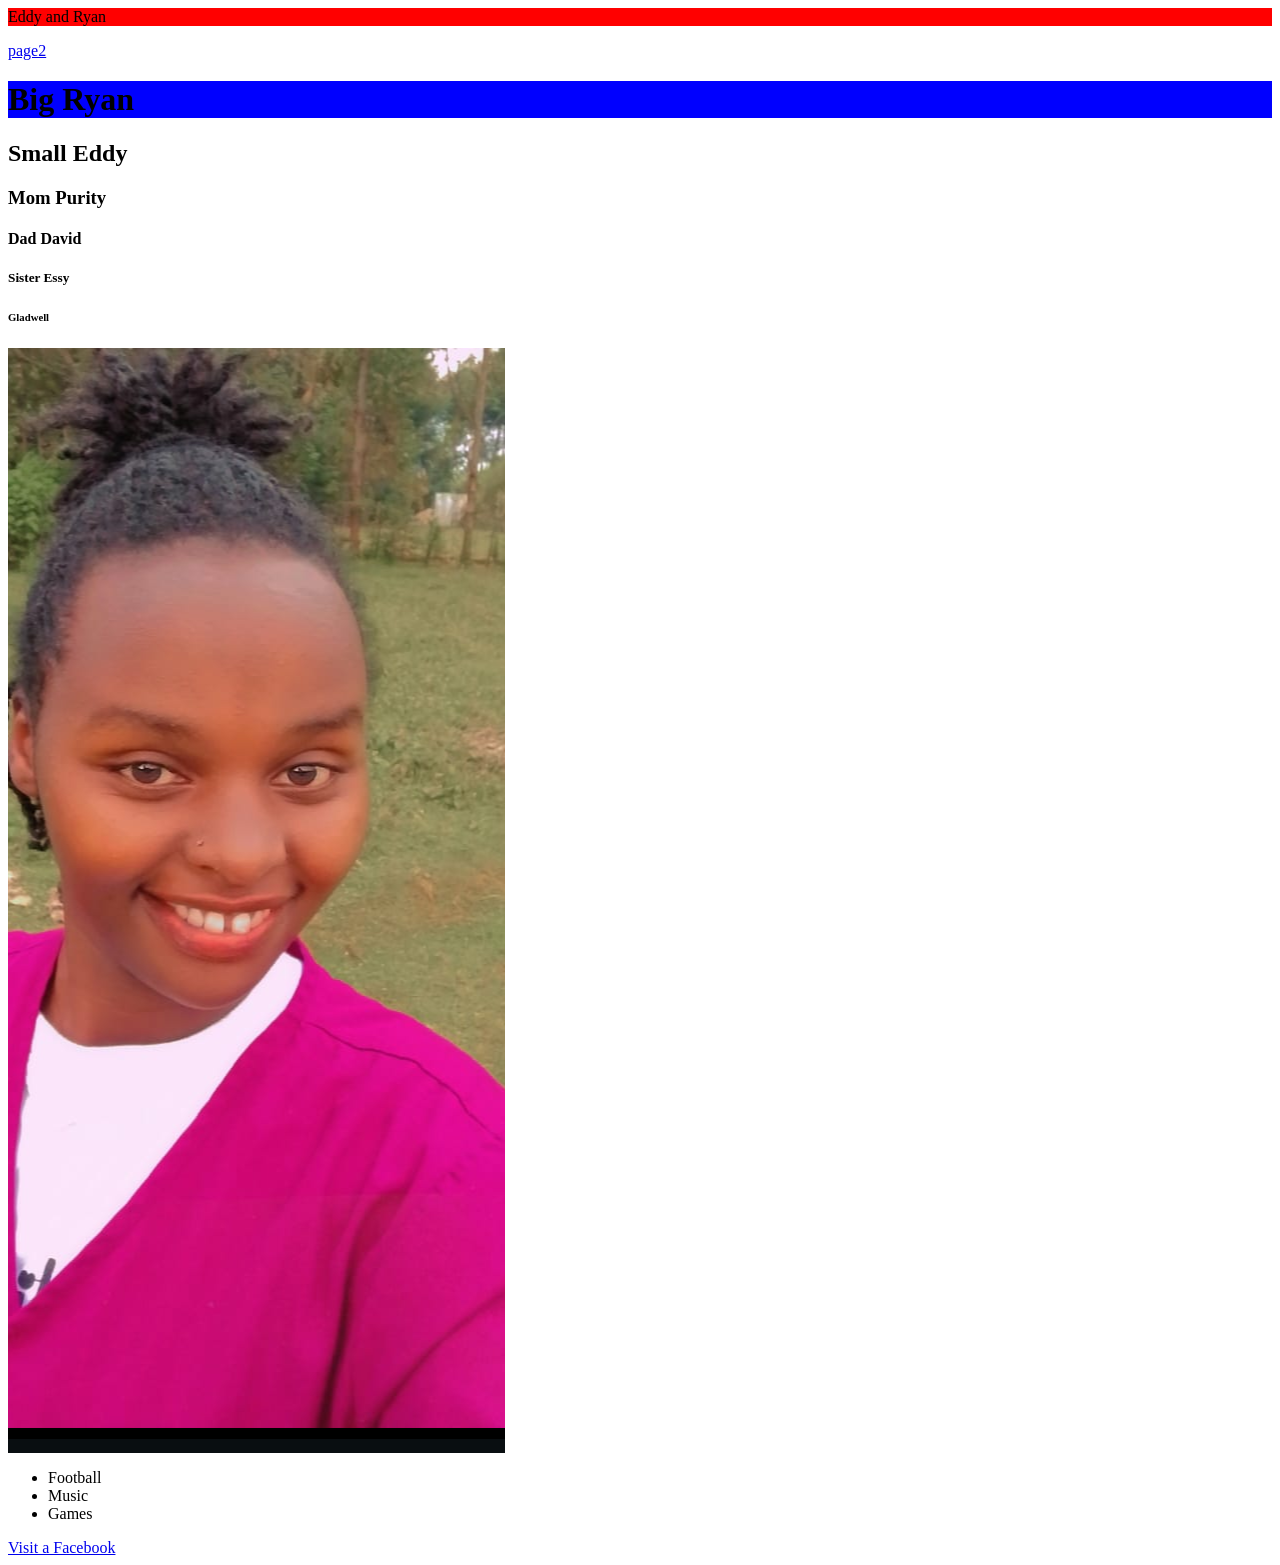
==== index.html @ 4b8d39f1 "test this is a test" ====
<html>
<head>
<title>Eddy Code</title>
<link rel="stylesheet" href="main.css">
</head>
<div>
 <p> Eddy and Ryan</p> 
 <a href="page.html">page2</a>
 <h1> Big Ryan</h1>
<h2> Small Eddy</h2>
<h3> Mom Purity</h3>
<h4> Dad David</h4>
<h5> Sister Essy</h5>
<h6> Gladwell</h6>
<img src="images/IMAGE1.png"alt="My image">
</div>
<ul>
<li>Football</li>   
<li>Music</li>
<li>Games</li>
</ul>
<a
href="https://facebook.com">Visit a Facebook</a>
</html>
---- main.css ----
p {
background-color: red
}
h1 {
    background-color: blue;
}
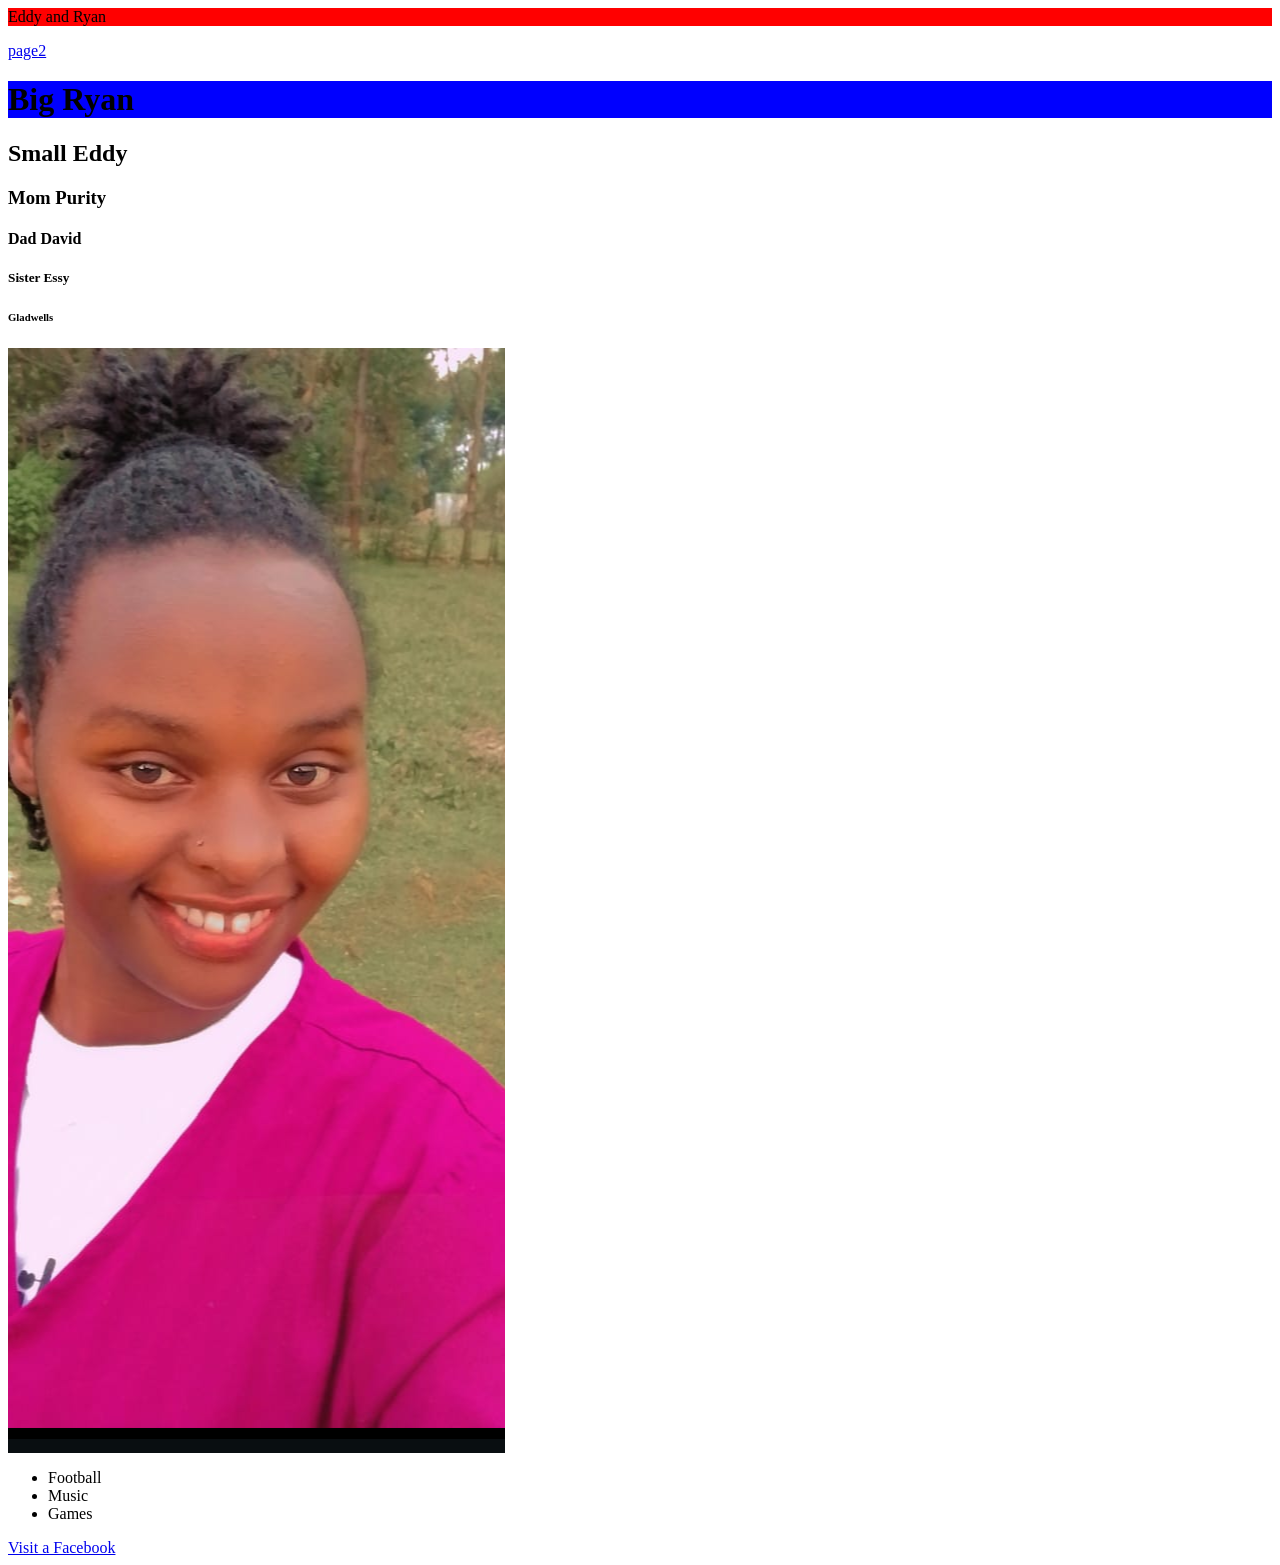
==== commit bc215715: "Update index.html" ====
--- a/index.html
+++ b/index.html
@@ -11,7 +11,7 @@
 <h3> Mom Purity</h3>
 <h4> Dad David</h4>
 <h5> Sister Essy</h5>
-<h6> Gladwell</h6>
+<h6> Gladwells</h6>
 <img src="images/IMAGE1.png"alt="My image">
 </div>
 <ul>
